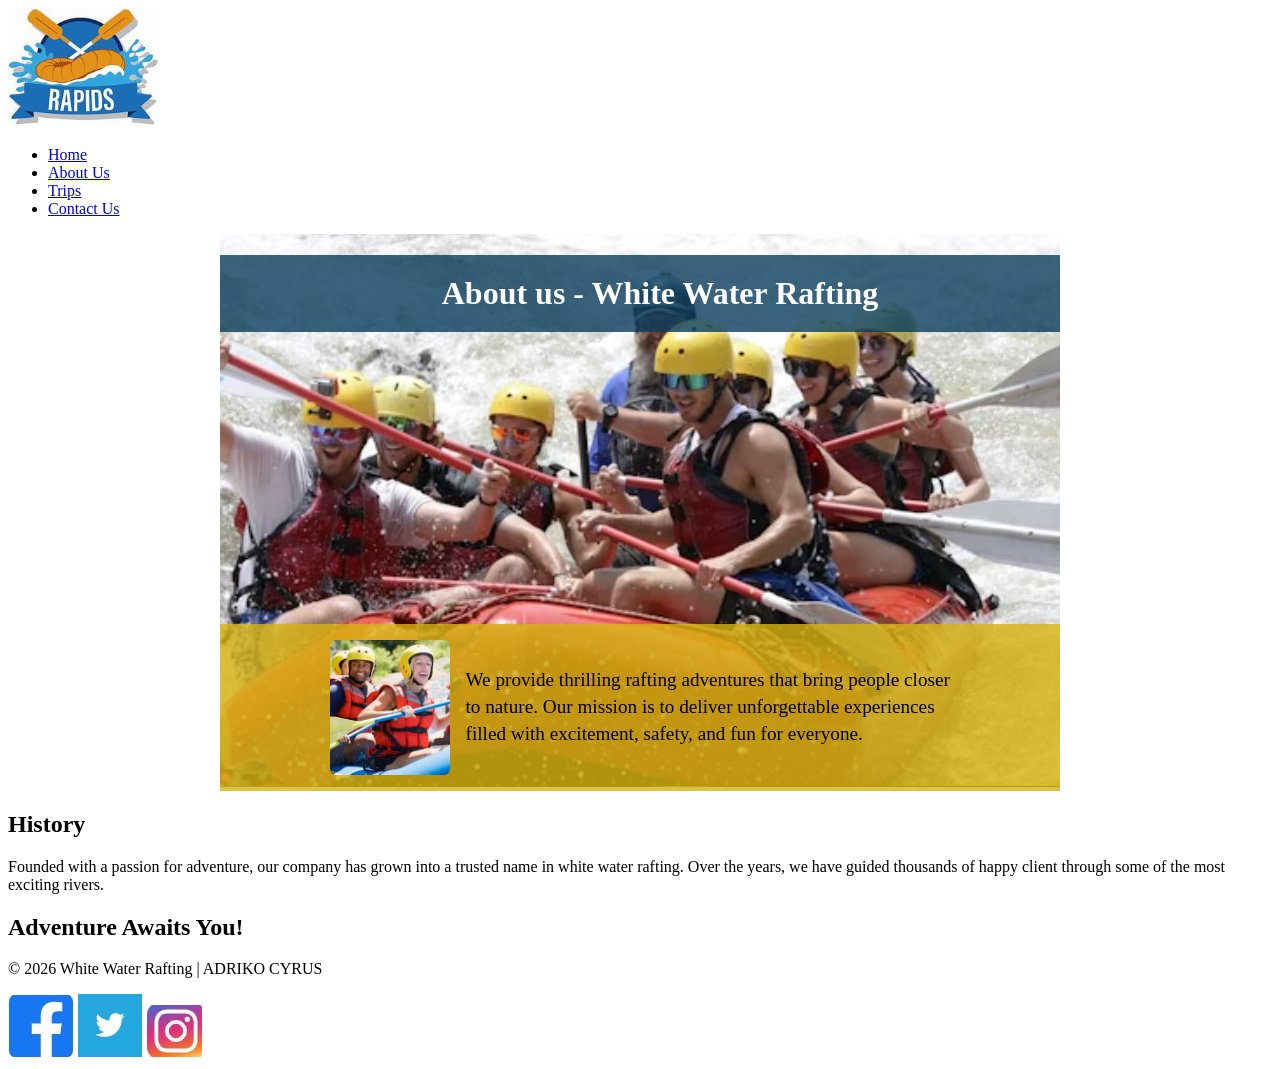
==== wwr/about.html @ fbbea1f0 "third commit" ====
<!DOCTYPE html>
<html lang="en">

<head>
    <meta charset="UTF-8">
    <meta name="viewport" content="width=device-width, initial-scale=1.0">
    <meta name="description"
      content="Discover our passion for adventure, expert rafting guides, and unforgettable white water rafting experiences.">
    <meta name="author" content="ADRIKO CYRUS">
    <title>About Us | White Water Rafting</title>

    <link rel="stylesheet" href="styles/rafting.css">

</head>

<body>

    <header>
        <img src="images/logo.jpeg" alt="Rafting Company Logo" width="150">

        <nav>
            <ul>
                <li><a href="index.html">Home</a></li>
                <li><a href="about.html">About Us</a></li>
                <li><a href="trips.html">Trips</a></li>
                <li><a href="contact.html">Contact Us</a></li>
            </ul>
        </nav>
    </header>

    <main>

        <div class="hero">
            <img src="images/hero.jpg" alt="Rafting Adventure">
            <h1>About us - White Water Rafting</h1>

            <article>
                <img src="images/happy.jpg" alt="Happy Client">
                <p>
                    We provide thrilling rafting adventures that bring people closer
                    to nature.
                    Our mission is to deliver unforgettable experiences
                    filled with excitement,
                    safety, and fun for everyone.
                </p>

            </article>
        </div>

        <section>
            <h2 class="history-header">History</h2>
            <p>
                Founded with a passion for adventure, our company has
                grown into a trusted name in white water rafting. Over the years,
                we have guided thousands of happy client through some of the most exciting rivers.
            </p>
        </section>

        <section>
            <h2>Adventure Awaits You!</h2>
        </section>

    </main>

    <footer>
        <p>© 2026 White Water Rafting | ADRIKO CYRUS</p>

        <nav class="socialmedia">
            <a href="#"><img src="images/facebook.jpg" alt="Facebook"></a>
            <a href="#"><img src="images/Twitter.jpg" alt="Twitter"></a>
            <a href="#"><img src="images/instagram.jpg" alt="Instagram"></a>
        </nav>
    </footer>

</body>

</html>
---- wwr/styles/rafting.css ----
.hero {
    position: relative;
    width: 100%;
    max-width: 840px;
    margin: 0 auto;
    height: 100%;
    /* full hero height restored */
    overflow: hidden;
}

.hero img.hero-bg {
    display: block;
    width: 100%;
    height: 100%;
    /* fill entire hero height */
    object-fit: cover;
    /* keeps background image proportion */
}

.hero h1 {
    position: absolute;
    top: 0;
    left: 0;
    width: 100%;
    padding: 20px;
    text-align: center;
    background-color: rgba(11, 60, 93, 0.8);
    color: #fff;
    font-family: var(--heading-font);
    font-size: 2em;
    z-index: 2;
}

.hero article {
    position: absolute;
    bottom: 0;
    /* stick at bottom of hero */
    left: 0;
    width: 100%;
    /* full width of hero */
    height: 30%;
    /* takes 30% of hero height */
    display: flex;
    align-items: center;
    /* vertically center content inside article */
    justify-content: center;
    /* horizontally center content */
    gap: 16px;
    background: rgba(217, 179, 16, 0.8);
    /* semi-transparent overlay */
    padding: 16px;
    box-sizing: border-box;
    z-index: 2;
}

.hero article img {
    width: auto;
    /* scale with height */
    height: 100%;
    /* fill the 30% height of the article */
    border-radius: 6px;
    flex-shrink: 0;
}

.hero article p {
    margin: 0;
    font-family: var(--body-font);
    color: var(--accent1-color);
    font-size: 1.2em;
    line-height: 1.4em;
    max-width: 60%;
    /* prevent text from stretching too far */
}
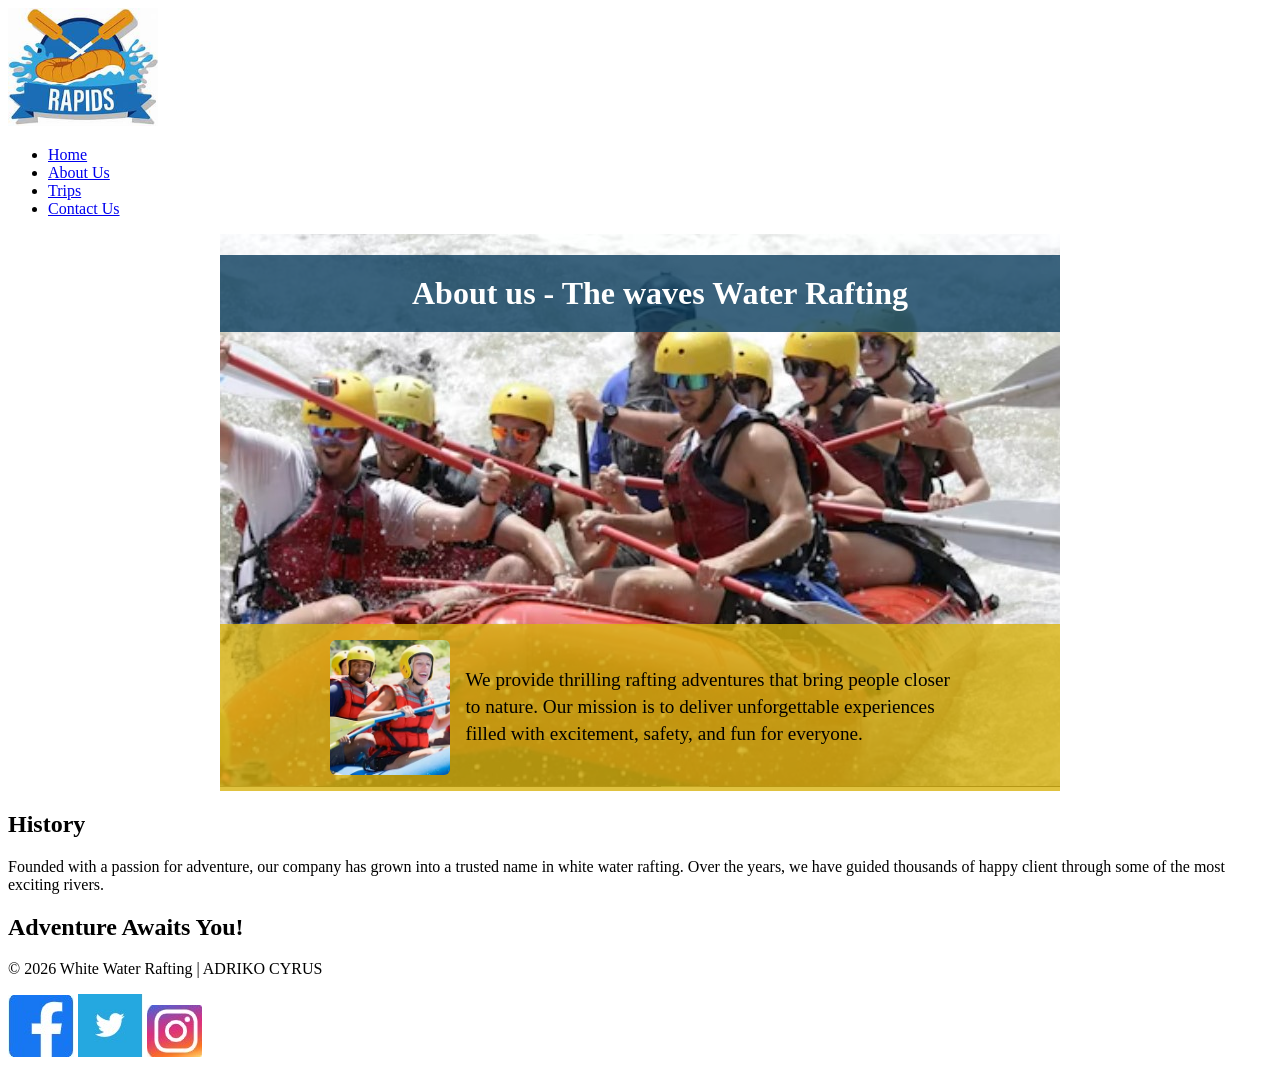
==== commit 7e7e61b9: "fouth commit" ====
--- a/wwr/about.html
+++ b/wwr/about.html
@@ -7,7 +7,7 @@
     <meta name="description"
       content="Discover our passion for adventure, expert rafting guides, and unforgettable white water rafting experiences.">
     <meta name="author" content="ADRIKO CYRUS">
-    <title>About Us | White Water Rafting</title>
+    <title>About Us | The waves Water Rafting</title>
 
     <link rel="stylesheet" href="styles/rafting.css">
 
@@ -32,7 +32,7 @@
 
         <div class="hero">
             <img src="images/hero.jpg" alt="Rafting Adventure">
-            <h1>About us - White Water Rafting</h1>
+            <h1>About us - The waves Water Rafting</h1>
 
             <article>
                 <img src="images/happy.jpg" alt="Happy Client">
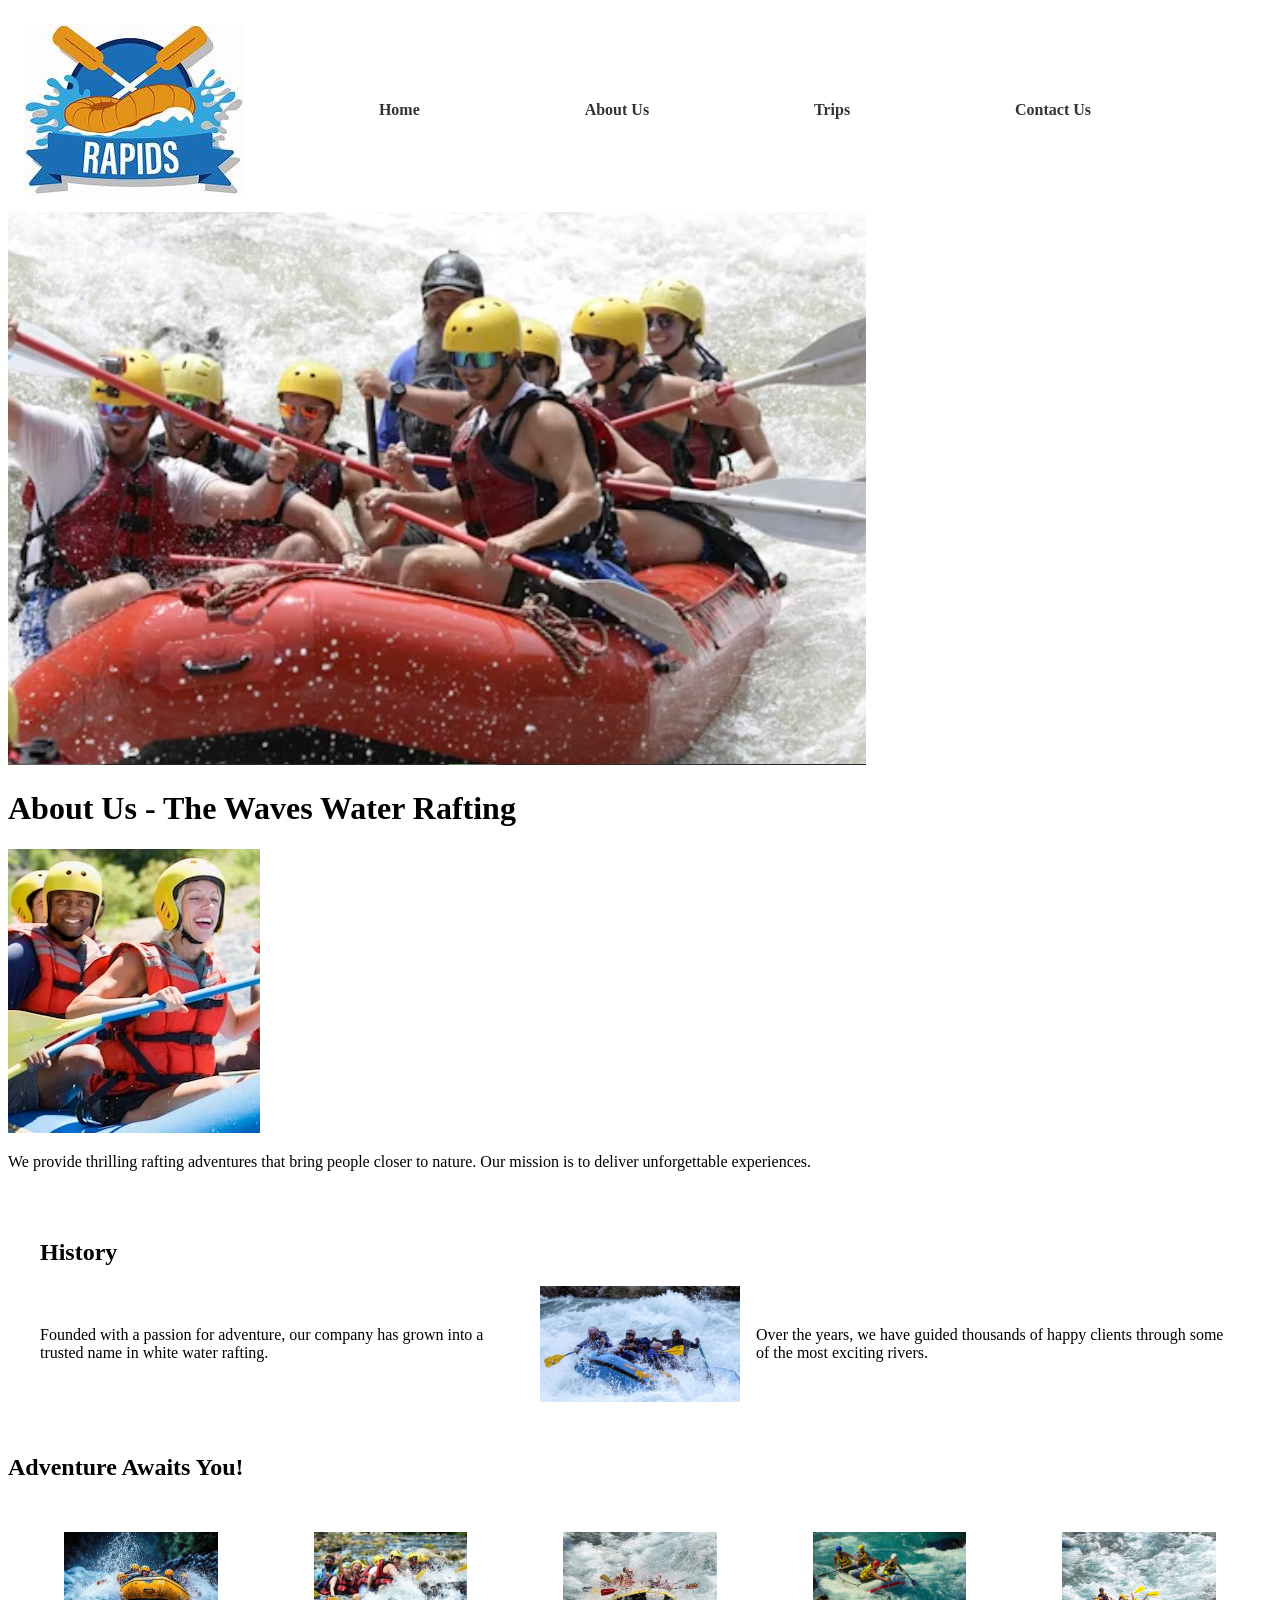
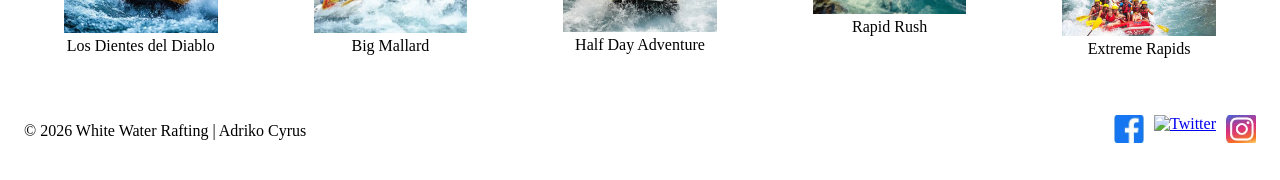
==== commit ed2fb468: "rafting changes" ====
--- a/wwr/about.html
+++ b/wwr/about.html
@@ -1,22 +1,19 @@
-<!DOCTYPE html>
-<html lang="en">
+<!doctype html>
+<html lang="en-US">
 
 <head>
-    <meta charset="UTF-8">
-    <meta name="viewport" content="width=device-width, initial-scale=1.0">
-    <meta name="description"
-      content="Discover our passion for adventure, expert rafting guides, and unforgettable white water rafting experiences.">
-    <meta name="author" content="ADRIKO CYRUS">
-    <title>About Us | The waves Water Rafting</title>
-
+    <meta charset="utf-8">
+    <meta name="viewport" content="width=device-width, initial-scale=1">
+    <title>About Us | The Waves Water Rafting</title>
+    <meta name="description" content="Discover our rafting adventures and history.">
+    <meta name="author" content="Adriko Cyrus">
     <link rel="stylesheet" href="styles/rafting.css">
-
 </head>
 
 <body>
 
     <header>
-        <img src="images/logo.jpeg" alt="Rafting Company Logo" width="150">
+        <img src="images/logo.jpeg" alt="Rafting Company Logo">
 
         <nav>
             <ul>
@@ -30,46 +27,83 @@
 
     <main>
 
+        <!-- HERO -->
         <div class="hero">
             <img src="images/hero.jpg" alt="Rafting Adventure">
-            <h1>About us - The waves Water Rafting</h1>
+            <h1>About Us - The Waves Water Rafting</h1>
 
             <article>
-                <img src="images/happy.jpg" alt="Happy Client">
+                <img src="images/happy.jpg" alt="Happy client enjoying rafting">
                 <p>
                     We provide thrilling rafting adventures that bring people closer
-                    to nature.
-                    Our mission is to deliver unforgettable experiences
-                    filled with excitement,
-                    safety, and fun for everyone.
+                    to nature. Our mission is to deliver unforgettable experiences.
                 </p>
-
             </article>
         </div>
 
-        <section>
-            <h2 class="history-header">History</h2>
-            <p>
-                Founded with a passion for adventure, our company has
-                grown into a trusted name in white water rafting. Over the years,
-                we have guided thousands of happy client through some of the most exciting rivers.
-            </p>
+        <!-- HISTORY -->
+        <section class="history">
+            <h2>History</h2>
+
+            <div class="history-content">
+                <p>
+                    Founded with a passion for adventure, our company has grown into a trusted name
+                    in white water rafting.
+                </p>
+
+                <img src="images/1.jpg" alt="Rafting history">
+
+                <p>
+                    Over the years, we have guided thousands of happy clients through some of the
+                    most exciting rivers.
+                </p>
+            </div>
         </section>
 
-        <section>
+        <!-- ADVENTURES -->
+        <section class="adventures">
             <h2>Adventure Awaits You!</h2>
+
+            <div class="adventure-gallery">
+
+                <figure>
+                    <img src="images/rafting1.jpg" alt="Los Dientes del Diablo">
+                    <figcaption>Los Dientes del Diablo</figcaption>
+                </figure>
+
+                <figure>
+                    <img src="images/rafting2.jpg" alt="Big Mallard">
+                    <figcaption>Big Mallard</figcaption>
+                </figure>
+
+                <figure>
+                    <img src="images/rafting3.jpg" alt="Half Day Adventure">
+                    <figcaption>Half Day Adventure</figcaption>
+                </figure>
+
+                <figure>
+                    <img src="images/rafting4.jpg" alt="Rapid Rush">
+                    <figcaption>Rapid Rush</figcaption>
+                </figure>
+
+                <figure>
+                    <img src="images/rafting5.jpg" alt="Extreme Rapids">
+                    <figcaption>Extreme Rapids</figcaption>
+                </figure>
+
+            </div>
         </section>
 
     </main>
 
     <footer>
-        <p>© 2026 White Water Rafting | ADRIKO CYRUS</p>
+        <p>© 2026 White Water Rafting | Adriko Cyrus</p>
 
-        <nav class="socialmedia">
+        <div class="social">
             <a href="#"><img src="images/facebook.jpg" alt="Facebook"></a>
-            <a href="#"><img src="images/Twitter.jpg" alt="Twitter"></a>
+            <a href="#"><img src="images/twitter.jpg" alt="Twitter"></a>
             <a href="#"><img src="images/instagram.jpg" alt="Instagram"></a>
-        </nav>
+        </div>
     </footer>
 
 </body>
--- a/wwr/styles/rafting.css
+++ b/wwr/styles/rafting.css
@@ -1,73 +1,71 @@
-.hero {
-    position: relative;
-    width: 100%;
-    max-width: 840px;
-    margin: 0 auto;
-    height: 100%;
-    /* full hero height restored */
-    overflow: hidden;
+/* HEADER GRID */
+header {
+    display: grid;
+    grid-template-columns: 150px 1fr;
+    align-items: center;
+    padding: 1rem;
 }
 
-.hero img.hero-bg {
-    display: block;
-    width: 100%;
-    height: 100%;
-    /* fill entire hero height */
-    object-fit: cover;
-    /* keeps background image proportion */
+/* NAV FLEX */
+nav ul {
+    display: flex;
+    justify-content: space-evenly;
+    list-style: none;
 }
 
-.hero h1 {
-    position: absolute;
-    top: 0;
-    left: 0;
-    width: 100%;
-    padding: 20px;
-    text-align: center;
-    background-color: rgba(11, 60, 93, 0.8);
-    color: #fff;
-    font-family: var(--heading-font);
-    font-size: 2em;
-    z-index: 2;
+nav a {
+    text-decoration: none;
+    color: #333;
+    font-weight: bold;
 }
 
-.hero article {
-    position: absolute;
-    bottom: 0;
-    /* stick at bottom of hero */
-    left: 0;
-    width: 100%;
-    /* full width of hero */
-    height: 30%;
-    /* takes 30% of hero height */
-    display: flex;
-    align-items: center;
-    /* vertically center content inside article */
-    justify-content: center;
-    /* horizontally center content */
-    gap: 16px;
-    background: rgba(217, 179, 16, 0.8);
-    /* semi-transparent overlay */
-    padding: 16px;
-    box-sizing: border-box;
-    z-index: 2;
+/* HISTORY GRID */
+.history {
+    padding: 2rem;
 }
 
-.hero article img {
-    width: auto;
-    /* scale with height */
-    height: 100%;
-    /* fill the 30% height of the article */
-    border-radius: 6px;
-    flex-shrink: 0;
+.history-content {
+    display: grid;
+    grid-template-columns: 1fr 200px 1fr;
+    gap: 1rem;
+    align-items: center;
 }
 
-.hero article p {
-    margin: 0;
-    font-family: var(--body-font);
-    color: var(--accent1-color);
-    font-size: 1.2em;
-    line-height: 1.4em;
-    max-width: 60%;
-    /* prevent text from stretching too far */
+.history-content img {
+    width: 100%;
+}
+
+/* ADVENTURE FLEX */
+.adventure-gallery {
+    display: flex;
+    justify-content: space-between;
+    gap: 1rem;
+    padding: 1rem;
+}
+
+.adventure-gallery figure {
+    flex: 1;
+    text-align: center;
+}
+
+.adventure-gallery img {
+    width: 100%;
+    height: auto;
+}
+
+/* FOOTER FLEX */
+footer {
+    display: flex;
+    justify-content: space-between;
+    align-items: center;
+    padding: 1rem;
+}
+
+.social {
+    display: flex;
+    gap: 10px;
+}
+
+.social img {
+    width: 30px;
 }
